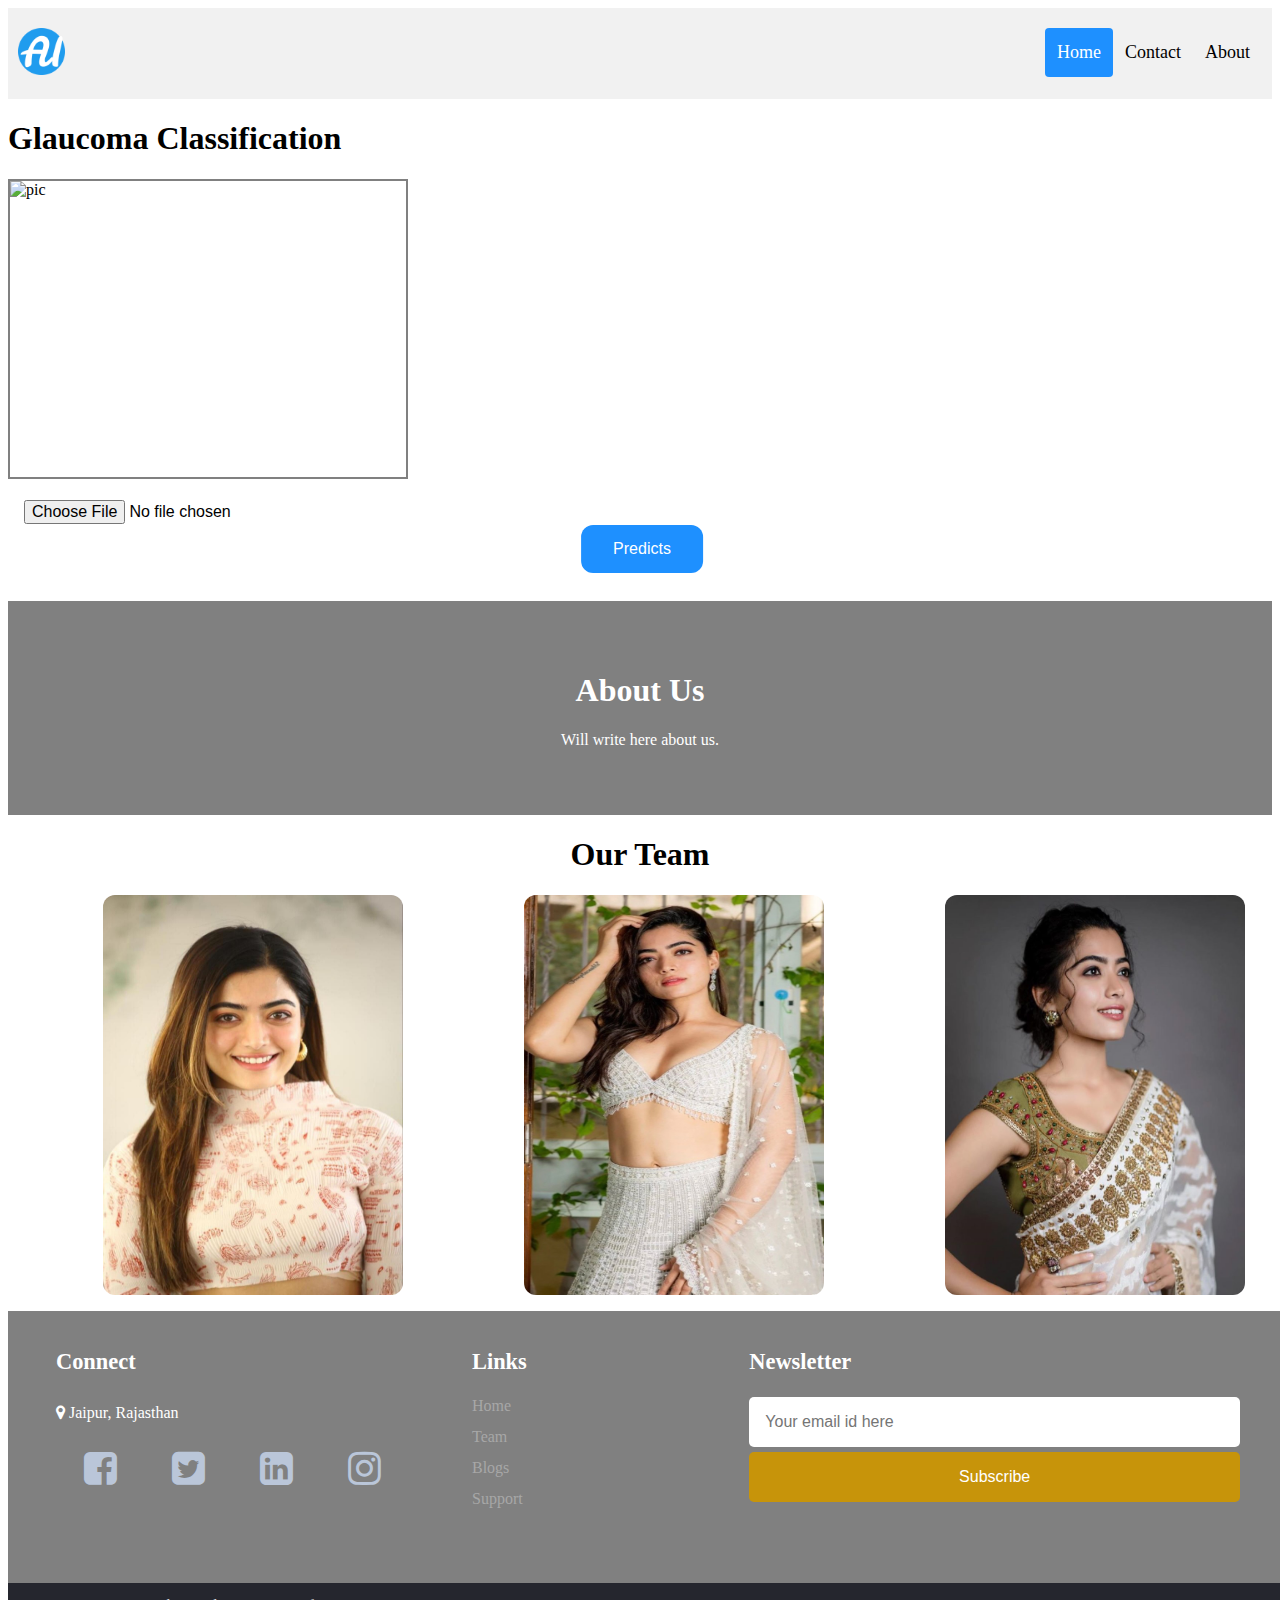
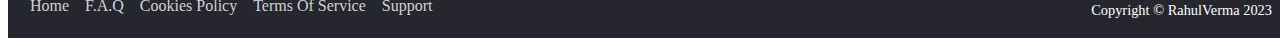
==== WebDesign/index.html @ 9504f87e "Add files via upload" ====
<!DOCTYPE html>
<html>

<title>CodingEye</title>
<link rel="icon" type="image/x-icon" href="assets/images/fevicon.png">
<meta name="viewport" content="width=device-width, initial-scale=1.0">

<link rel="stylesheet" href="assets/css/GlaucomaDetection-web.css" >
<link rel="stylesheet" href="https://cdnjs.cloudflare.com/ajax/libs/font-awesome/4.7.0/css/font-awesome.min.css">

<body>
	<div id="home"></div> <!--home will jump here-->
	
	<!--Header-->
	<div class="header">
		<img src="assets/images/fevicon.png" alt="logo" class="logo">
		<div class="header-right">
			<a class="active" href="#">Home</a>
			<a href="#bottom">Contact</a>
			<a href="#about">About</a>
		</div>
	</div>
	<form>
			<div class="center">
				<h1>Glaucoma Classification</h1>
				<div class="holder">
					<img id="imgPreview" src="#" alt="pic" />
				</div>
				<input type="file" accept="image/*" id="photo" reuired="true">
			</div>
			<button class="button button1">Predicts</button>
		</form>

	<!--About Us secetion-->
	<div class="about-section" id="about">
			<h1>About Us</h1>
			<p>Will write here about us.</p>
		</div>
		
	<h1 style="text-align:center">Our Team</h1>

	<div class="columnAbout">
			<div class="container">
				<img src="assets/images/image1.jpg" alt="Avatar" class="photo" style="width:100%">
				<div class="middle">
		 			<p>Designer<br><br>Text for me<br><br><i style='font-size:24px' class='fas'>&#xf1d8;</i><br>Click for contact</p>
				</div>
			</div>
		</div>
	
	<div class="columnAbout">
			<div class="container">
				<img src="assets/images/image2.jpeg" alt="Avatar" class="photo" style="width:100%">
				<div class="middle">
		 			<p>Designer<br><br>Text for me<br><br><i style='font-size:24px' class='fas'>&#xf1d8;</i><br>Click for contact</p>
				</div>
			</div>
		</div>
	
	<div class="columnAbout">
			<div class="container">
				<img src="assets/images/image3.jpg" alt="Avatar" class="photo" style="width:100%">
				<div class="middle">
		 			<p>Designer<br><br>Text for me<br><br><i style='font-size:24px' class='fas'>&#xf1d8;</i><br>Click for contact</p>
				</div>
			</div>
		</div>

	<!--Footer Section-->
	<footer>
		<div class="row primary">
		    <div class="column about">
		        <h3>Connect</h3>
		        <p>
		            <i class="fa fa-map-marker" aria-hidden="true"></i> Jaipur, Rajasthan
		        </p>
		        <div class="social">
		            <i class="fa fa-facebook-square"></i>
		            <i class="fa fa-twitter-square"></i>
		            <i class="fa fa-linkedin-square"></i>
		            <i class="fa fa-instagram"></i>
		        </div>
		    </div>

		    <div class="column link">
		        <h3>Links</h3>
		        <ul>
		            <li><a href="#home">Home</a></li>  <!--jump to start of the page-->
		            <li><a href="#team">Team</a></li>
		            <li><a href="#blogs">Blogs</a></li>
		            <li><a href="#support">Support</a></li>
		        </ul>
		    </div>

		    <div class="column subscribe">
		        <h3>Newsletter</h3>
		        <div>
		           <input type="email" placeholder="Your email id here" />
		           <button action="assets/php/sentMail.php" class="button button2">Subscribe</button>
		        </div>
		    </div>
		</div>
		<div class="row copyright">
		  <div class="footer-menu">

		  <a href="#">Home</a>
		  <a href="">F.A.Q</a>
		  <a href="">Cookies Policy</a>
		  <a href="">Terms Of Service</a>
		  <a href="">Support</a>

		  </div>
		   <p>Copyright &copy; RahulVerma 2023</p>
		</div>
	</footer>
	<div id="bottom"></div>
</body>

<script src="https://ajax.googleapis.com/ajax/libs/jquery/1.9.1/jquery.min.js">
</script>
	
<script src="assets/images/GlaucomaDetection-web.js"></script>
</html>
---- WebDesign/assets/css/GlaucomaDetection-web.css ----
.logo{
	max-width: 47px;
	max-height: 47px;
	min-width: 47px;
	min-height: 47px;
}
.header {
  overflow: scroll;
  background-color: #f1f1f1;
  padding: 20px 10px;
}

.header a {
  float: left;
  color: black;
  text-align: center;
  padding: 12px;
  text-decoration: none;
  font-size: 18px; 
  line-height: 25px;
  border-radius: 4px;
}
.header a:hover {
  background-color: #ddd;
  color: black;
}

.header a.active {
  background-color: dodgerblue;
  color: white;
}

.header-right {
  float: right;
}

@media screen and (max-width: 500px) {
  .header a {
    float: none;
    display: block;
    text-align: left;
  }
  
  .header-right {
    float: none;
  }
}
.center{

}
.holder{
    height: 300px;
    width: 400px;
    border: 2px solid grey;
}
img{
    max-width: 400px;
    max-height: 300px;
    min-width: 400px;
    min-height: 300px;
}
input[type="file"]{
	margin-top: 5px;
}
.button1{
   margin: 0;
   position: relative;
   top: 80%;
   left: 50%;
   -ms-transform: translate(-50%, -50%);
   transform: translate(-50%, -50%);
   background-color: dodgerblue;
   border: none;
   color: white;
   padding: 15px 32px;
   text-align: center;
   text-decoration: none;
   display: inline-block;
   font-size: 16px;
   margin: 4px 2px;
   cursor: pointer;
   -webkit-transition-duration: 0.4s; /* Safari */
   transition-duration: 0.4s;
   border-radius: 12px;
}
.button1:hover {
   box-shadow: 0 12px 16px 0 rgba(0,0,0,0.24),0 17px 50px 0 rgba(0,0,0,0.19);
}


/*about*/
html {
  box-sizing: border-box;
}

*, *:before, *:after {
  box-sizing: inherit;
}

.columnAbout{
  float: left;
  width: 33.3%;
  margin-bottom: 16px;
  padding: 0 95px;
}
.about-section {
  padding: 50px;
  text-align: center;
  background-color: grey;
  color: white;
}

.container {
  position: relative;
}

.photo {
  max-width: 300px;
  max-height: 400px;
  min-width: 300px;
  min-height: 400px;
  display: block;
  cursor: pointer;
  -webkit-transition-duration: 0.4s; /* Safari */
  transition-duration: 0.4s;
  border-radius: 12px;
}
.photo:hover{
	box-shadow: 0 12px 16px 0 rgba(0,0,0,0.24),0 17px 50px 0 rgba(0,0,0,0.19);
}

.middle {
  transition: .5s ease;
  opacity: 0;
  position: absolute;
  top: 30%;
  left: 30%;
  text-align: center;
}

.container:hover .photo {
  opacity: 0.3;
}

.container:hover .middle {
  opacity: 1;
}

@media screen and (max-width: 650px) {
  .columnAbout {
    width: 100%;
    display: block;
  }
}

footer {
  background-color: grey;
  overflow: auto;
  color: white;
  left: 0;
  bottom: 0;
  width: 100vw;
  font-size: 16px;
}
footer * {
  box-sizing: border-box;
  border: none;
  outline: none;
}
.row {
  padding: 1em 1em;
}
.row.primary {
  display: grid;
  grid-template-columns: 3fr 2fr 4fr;
  align-items: stretch;
}
.column {
  width: 100%;
  display: flex;
  flex-direction: column;
  padding: 0 2em;
  min-height: 15em;
}
h3 {
  width: 100%;
  text-align: left;
  color: white;
  font-size: 1.4em;
  white-space: nowrap;
}
ul {
  list-style: none;
  display: flex;
  flex-direction: column;
  padding: 0;
  margin: 0;
}
li:not(:first-child) {
  margin-top: 0.8em;
}
ul li a {
  color: #a7a7a7;
  text-decoration: none;
}
ul li a:hover {
  color: #c7940a;
}
.about p {
  text-align: justify;
  line-height: 2;
  margin: 0;
}
input,
.button2 {
  font-size: 1em;
  padding: 1em;
  width: 100%;
  border-radius: 5px;
  margin-bottom: 5px;
}
.button2 {
  background-color: #c7940a;
  color: #ffffff;
  cursor: pointer;
}
.button2:hover {
  background-color: #000000;
}
div.social {
  display: flex;
  justify-content: space-around;
  font-size: 2.4em;
  flex-direction: row;
  margin-top: 0.5em;
}
.social i {
  color: #bac6d9;
}
.copyright {
  padding: 0.3em 1em;
  background-color: #25262e;
}
.footer-menu{
  float: left;
    margin-top: 10px;
}
.footer-menu a{
  color: #cfd2d6;
  padding: 6px;
  text-decoration: none;
}
.footer-menu a:hover, .social i:hover{
  color: #c7940a;
}
.copyright p {
  font-size: 0.9em;
  text-align: right;
}
@media screen and (max-width: 850px) {
  .row.primary {
    grid-template-columns: 1fr;
  }
}
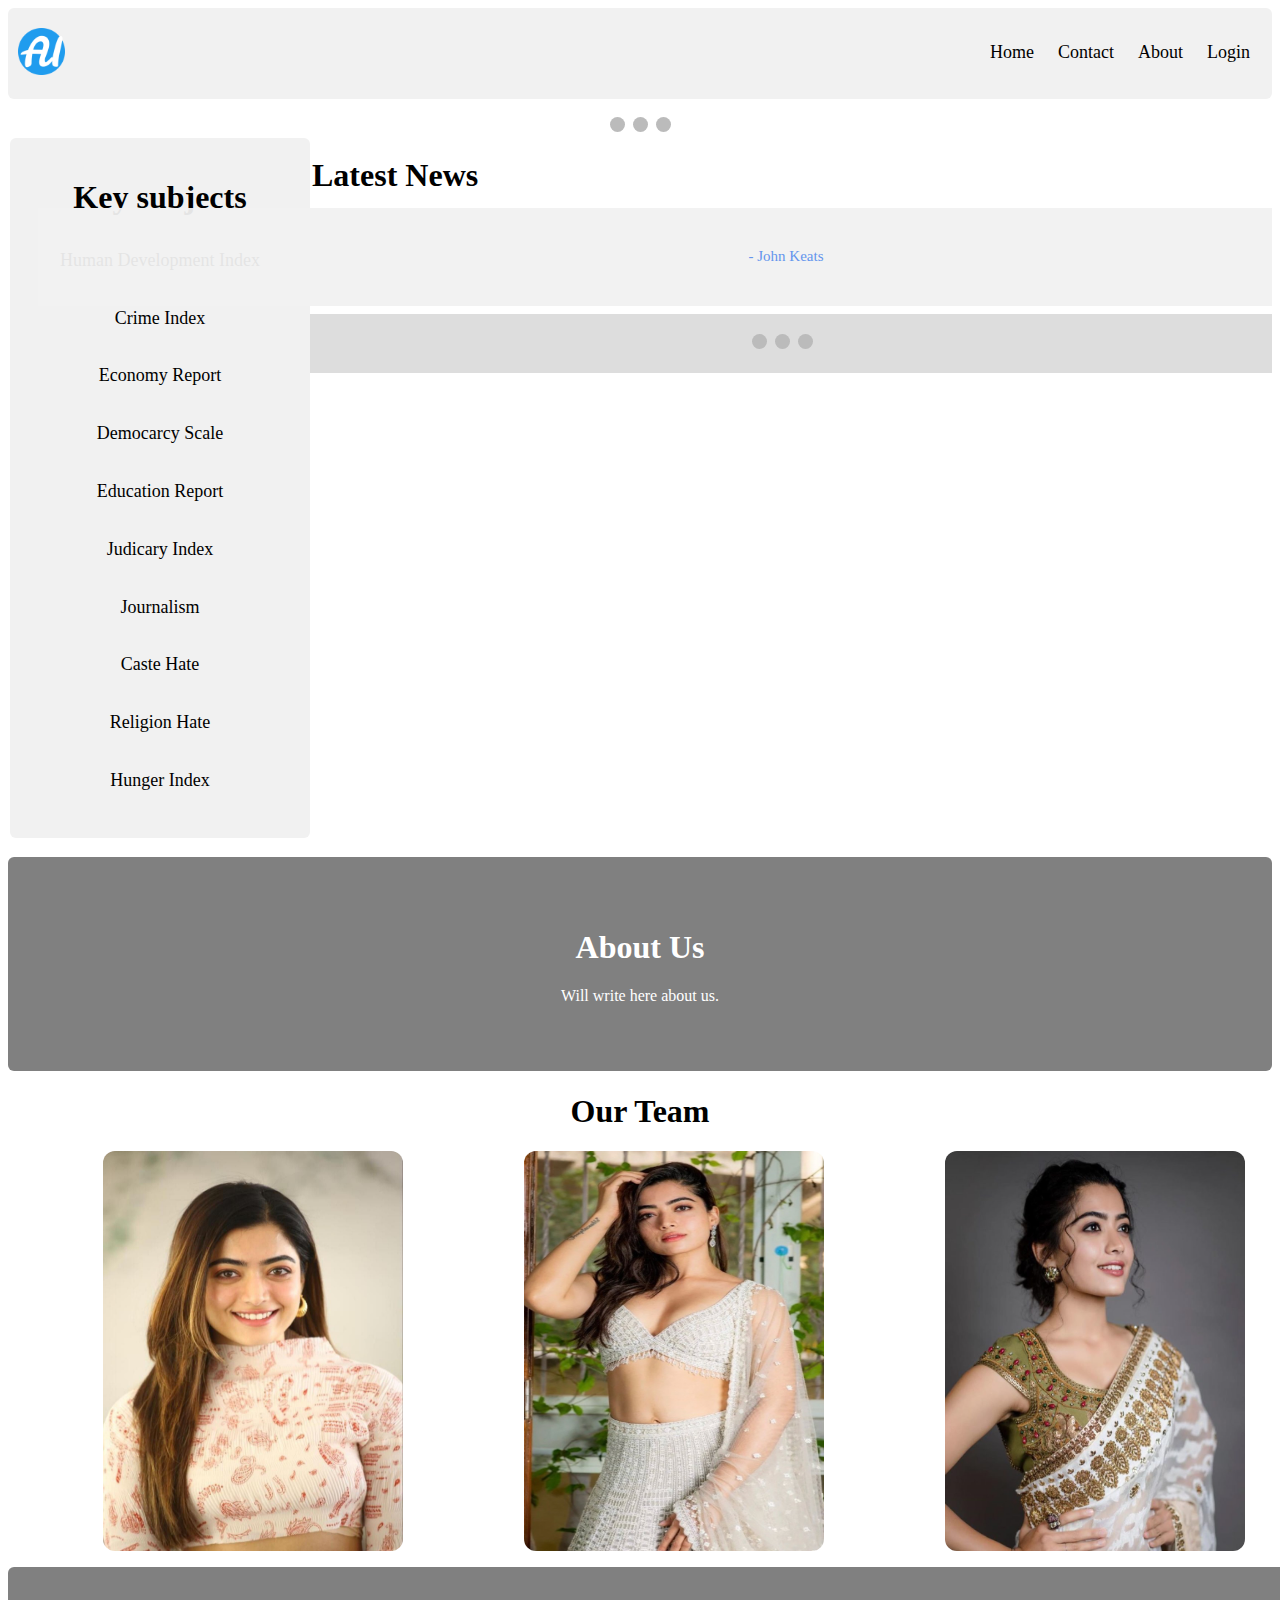
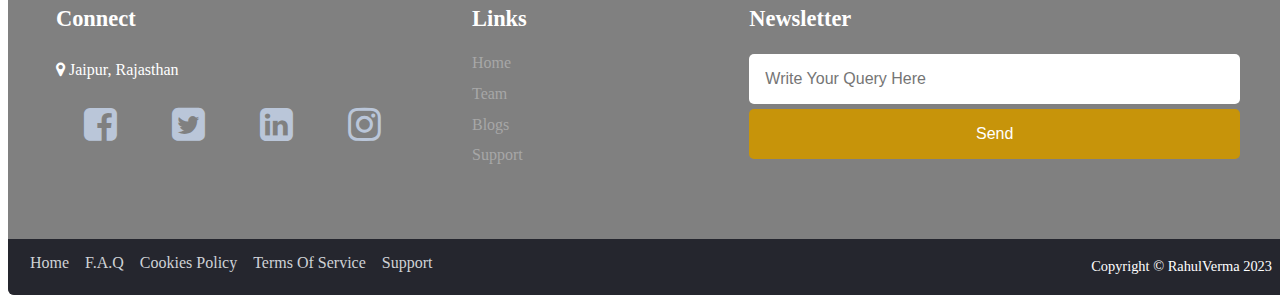
==== commit bac5c04b: "Update index.html" ====
--- a/WebDesign/index.html
+++ b/WebDesign/index.html
@@ -6,33 +6,112 @@
 <meta name="viewport" content="width=device-width, initial-scale=1.0">
 
 <link rel="stylesheet" href="assets/css/GlaucomaDetection-web.css" >
+<link rel="stylesheet" href="assets/login/login.css" >
 <link rel="stylesheet" href="https://cdnjs.cloudflare.com/ajax/libs/font-awesome/4.7.0/css/font-awesome.min.css">
 
 <body>
-	<div id="home"></div> <!--home will jump here-->
 	
 	<!--Header-->
 	<div class="header">
 		<img src="assets/images/fevicon.png" alt="logo" class="logo">
 		<div class="header-right">
-			<a class="active" href="#">Home</a>
+			<a href="#">Home</a>
 			<a href="#bottom">Contact</a>
 			<a href="#about">About</a>
-		</div>
-	</div>
-	<form>
-			<div class="center">
-				<h1>Glaucoma Classification</h1>
-				<div class="holder">
-					<img id="imgPreview" src="#" alt="pic" />
-				</div>
-				<input type="file" accept="image/*" id="photo" reuired="true">
-			</div>
-			<button class="button button1">Predicts</button>
-		</form>
-
-	<!--About Us secetion-->
-	<div class="about-section" id="about">
+			<a href="assets/login/login.html">Login</a>
+		</div>
+	</div>
+	
+	<!--slideshow-->
+	<div class="slideshow">
+		<!--slideshow image 1-->
+		<div class="slides fade">
+			<div class="slideshowNumberText">1 / 3</div>
+			<img src="/Users/rahulverma/desktop/PythonNotes/projects/proj-GlaucomaDetection/Web/assets/images/image1.jpg">
+			<div class="slideshowText">Caption</div>
+		</div>
+		<!--slideshow image 1-->
+		<div class="slides fade">
+			<div class="slideshowNumberText">2 / 3</div>
+			<img src="/Users/rahulverma/desktop/PythonNotes/projects/proj-GlaucomaDetection/Web/assets/images/image2.jpeg">
+			<div class="slideshowText">Caption</div>
+		</div>
+		<!--slideshow image 1-->
+		<div class="slides fade">
+			<div class="slideshowNumberText">3 / 3</div>
+			<img src="/Users/rahulverma/desktop/PythonNotes/projects/proj-GlaucomaDetection/Web/assets/images/image3.jpg">
+			<div class="slideshowText">Caption</div>
+		</div>
+	</div>
+	<br>
+	<div style="text-align:center">
+	  <span class="dot"></span> 
+	  <span class="dot"></span> 
+	  <span class="dot"></span> 
+	</div>
+	
+	<!--side pannel-->
+	<div class="split left">
+		<div class="sidebar">
+			<h1 class="sidebarSubjects-header">Key subjects</h1>
+				<div class="sidebarSubjects">
+					<li><a href="#" class="active-subject">Human Development Index</a></li>
+					
+					<li><a href="#" class="active-subject">Crime Index</a></li>
+					
+					<li><a href="#" class="sactive-subject">Economy Report</a></li>
+					
+					<li><a href="#" class="active-subject">Democarcy Scale</a></li>
+					
+					<li><a href="#" class="sactive-subject">Education Report</a></li>
+					
+					<li><a href="#" class="active-subject">Judicary Index</a></li>
+					
+					<li><a href="#" class="active-subject">Journalism</a></li>
+					
+					<li><a href="#" class="active-subject">Caste Hate</a></li>
+					
+					<li><a href="#" class="active-subject">Religion Hate</a></li>
+					
+					<li><a href="#" class="active-subject">Hunger Index</a></li>
+				</div>
+			</div>
+		</div>
+		<div class="split right">
+			<h1>Latest News</h1>
+			<!-- Slideshow container -->
+			<div class="slideshowText">
+
+			  <!-- Full-width slides/quotes -->
+			  <div class="lidesText">
+			    <q>I love you the more in that I believe you had liked me for my own sake and for nothing else</q>
+			    <p class="author">- John Keats</p>
+			  </div>
+
+			  <div class="slidesText">
+			    <q>But man is not made for defeat. A man can be destroyed but not defeated.</q>
+			    <p class="author">- Ernest Hemingway</p>
+			  </div>
+
+			  <div class="slidesText">
+			    <q>I have not failed. I've just found 10,000 ways that won't work.</q>
+			    <p class="author">- Thomas A. Edison</p>
+			  </div>
+
+			  <!-- Next/prev buttons -->
+			  <a class="prev" onclick="plusSlides(-1)">&#10094;</a>
+			  <a class="next" onclick="plusSlides(1)">&#10095;</a>
+			</div>
+
+			<!-- Dots/bullets/indicators -->
+			<div class="dot-container">
+			  <span class="dot" onclick="currentSlide(1)"></span>
+			  <span class="dot" onclick="currentSlide(2)"></span>
+			  <span class="dot" onclick="currentSlide(3)"></span>
+			</div>
+		</div>
+		<!--About Us secetion-->
+	<div class="about-section">
 			<h1>About Us</h1>
 			<p>Will write here about us.</p>
 		</div>
@@ -46,7 +125,7 @@
 		 			<p>Designer<br><br>Text for me<br><br><i style='font-size:24px' class='fas'>&#xf1d8;</i><br>Click for contact</p>
 				</div>
 			</div>
-		</div>
+	</div>
 	
 	<div class="columnAbout">
 			<div class="container">
@@ -55,7 +134,7 @@
 		 			<p>Designer<br><br>Text for me<br><br><i style='font-size:24px' class='fas'>&#xf1d8;</i><br>Click for contact</p>
 				</div>
 			</div>
-		</div>
+	</div>
 	
 	<div class="columnAbout">
 			<div class="container">
@@ -64,7 +143,7 @@
 		 			<p>Designer<br><br>Text for me<br><br><i style='font-size:24px' class='fas'>&#xf1d8;</i><br>Click for contact</p>
 				</div>
 			</div>
-		</div>
+	</div>
 
 	<!--Footer Section-->
 	<footer>
@@ -95,8 +174,8 @@
 		    <div class="column subscribe">
 		        <h3>Newsletter</h3>
 		        <div>
-		           <input type="email" placeholder="Your email id here" />
-		           <button action="assets/php/sentMail.php" class="button button2">Subscribe</button>
+		           <input type="email" placeholder="Write Your Query Here" />
+		           <button action="assets/php/sentMail.php" class="button button2">Send</button>
 		        </div>
 		    </div>
 		</div>
@@ -116,8 +195,13 @@
 	<div id="bottom"></div>
 </body>
 
-<script src="https://ajax.googleapis.com/ajax/libs/jquery/1.9.1/jquery.min.js">
+<script src="https://ajax.googleapis.com/ajax/libs/jquery/1.9.1/jquery.min.js"></script>
+<script src="https://apis.google.com/js/platform.js" async defer></script>
+<script src="assets/images/GlaucomaDetection-web.js"></script>
+<script>
+	var hamburger = document.querySelector(".hamburger");
+	hamburger.addEventListner("click", function()){
+		document.querySelector("body").class.List.toogle("active-subject")
+	}
 </script>
-	
-<script src="assets/images/GlaucomaDetection-web.js"></script>
-</html>+</html>
--- a/WebDesign/assets/css/GlaucomaDetection-web.css
+++ b/WebDesign/assets/css/GlaucomaDetection-web.css
@@ -8,8 +8,8 @@
   overflow: scroll;
   background-color: #f1f1f1;
   padding: 20px 10px;
-}
-
+  border-radius: 6px;
+}
 .header a {
   float: left;
   color: black;
@@ -21,15 +21,9 @@
   border-radius: 4px;
 }
 .header a:hover {
-  background-color: #ddd;
-  color: black;
-}
-
-.header a.active {
   background-color: dodgerblue;
   color: white;
 }
-
 .header-right {
   float: right;
 }
@@ -41,52 +35,129 @@
     text-align: left;
   }
   
-  .header-right {
+ .header-right {
     float: none;
   }
 }
-.center{
-
-}
-.holder{
-    height: 300px;
-    width: 400px;
-    border: 2px solid grey;
-}
-img{
-    max-width: 400px;
-    max-height: 300px;
-    min-width: 400px;
-    min-height: 300px;
-}
-input[type="file"]{
-	margin-top: 5px;
-}
-.button1{
-   margin: 0;
-   position: relative;
-   top: 80%;
-   left: 50%;
-   -ms-transform: translate(-50%, -50%);
-   transform: translate(-50%, -50%);
-   background-color: dodgerblue;
-   border: none;
-   color: white;
-   padding: 15px 32px;
-   text-align: center;
-   text-decoration: none;
-   display: inline-block;
-   font-size: 16px;
-   margin: 4px 2px;
-   cursor: pointer;
-   -webkit-transition-duration: 0.4s; /* Safari */
-   transition-duration: 0.4s;
-   border-radius: 12px;
-}
-.button1:hover {
-   box-shadow: 0 12px 16px 0 rgba(0,0,0,0.24),0 17px 50px 0 rgba(0,0,0,0.19);
-}
-
+
+/*slideshow*/
+{box-sizing: border-box;}
+
+.slides{
+	display: none;
+}
+.slideshow{
+	max-width: 100%;
+	position: relative;
+	margin: auto;
+}
+.slideshowText{
+	color: #f2f2f2;
+	font-size: 15px;
+	padding: 8px 12px;
+	position: absolute;
+	bottom: 8px;
+	width: 100%;
+	text-align: center;
+}
+.slideshowNumberText{
+	color: #f2f2f2;
+	font-size: 12px;
+	position: absolute;
+	top: 0;
+}
+.dot{
+	height: 15px;
+	width: 15px;
+	margin: 0 2px;
+	cursor: pointer;
+	background-color: #bbb;
+	border-radius: 50%;
+	display: inline-block;
+	transition: background-color 0.6s ease;
+}
+.active{
+	background-color: #717171;
+}
+.fade{
+	animation: fade;
+	animation-duration: 2s;
+}
+@keyframes fade{
+	from{opacity: 0.4;}
+	to{opacity: 1;}
+}
+
+/*side pannel*/
+.sidebar{
+	list-style: none;
+	margin: 2px;
+}
+.sidebar{
+	font-family: Times new roman;
+	background: #f1f1f1;
+	position: relative;
+	top: 0;
+	left: 0;
+	width: 300px;
+	height: 700px;
+	padding: 20px 0;
+	border-radius: 6px;
+	transition: all 0.5s ease;
+}
+.sidebarSubjects-header{
+	color: black;
+	text-align: center;
+}
+.sidebarSubjects a{
+    color: black;
+	display: block;
+    text-align: center;
+	margin: 10px;
+	padding: 10px;
+	text-decoration: none;
+    font-size: 18px;
+    line-height: 25px;
+    border-radius: 4px;
+}
+.sidebarSubjects a:hover{
+	color: white;
+	background-color: dodgerblue;
+}
+/*Text slideshow*/
+.slideshowText{
+  position: relative;
+  background: #f1f1f1f1;
+}
+.slidesText{
+  display: none;
+  padding: 80px;
+  text-align: center;
+}
+.dot-container {
+  text-align: center;
+  padding: 20px;
+  background: #ddd;
+}
+
+.active, .dot:hover {
+  background-color: #717171;
+}
+
+q {font-style: italic;}
+
+.author {color: cornflowerblue;}
+
+/*split*/
+.split{ 
+}
+.left{ 
+    float: left; 
+} 
+.right { 
+    margin-left: 30px; 
+    height: 700px;
+}
 
 /*about*/
 html {
@@ -104,6 +175,7 @@
   padding: 0 95px;
 }
 .about-section {
+  border-radius: 6px;
   padding: 50px;
   text-align: center;
   background-color: grey;
@@ -161,6 +233,7 @@
   bottom: 0;
   width: 100vw;
   font-size: 16px;
+  border-radius: 6px;
 }
 footer * {
   box-sizing: border-box;
@@ -261,4 +334,4 @@
   .row.primary {
     grid-template-columns: 1fr;
   }
-}+}
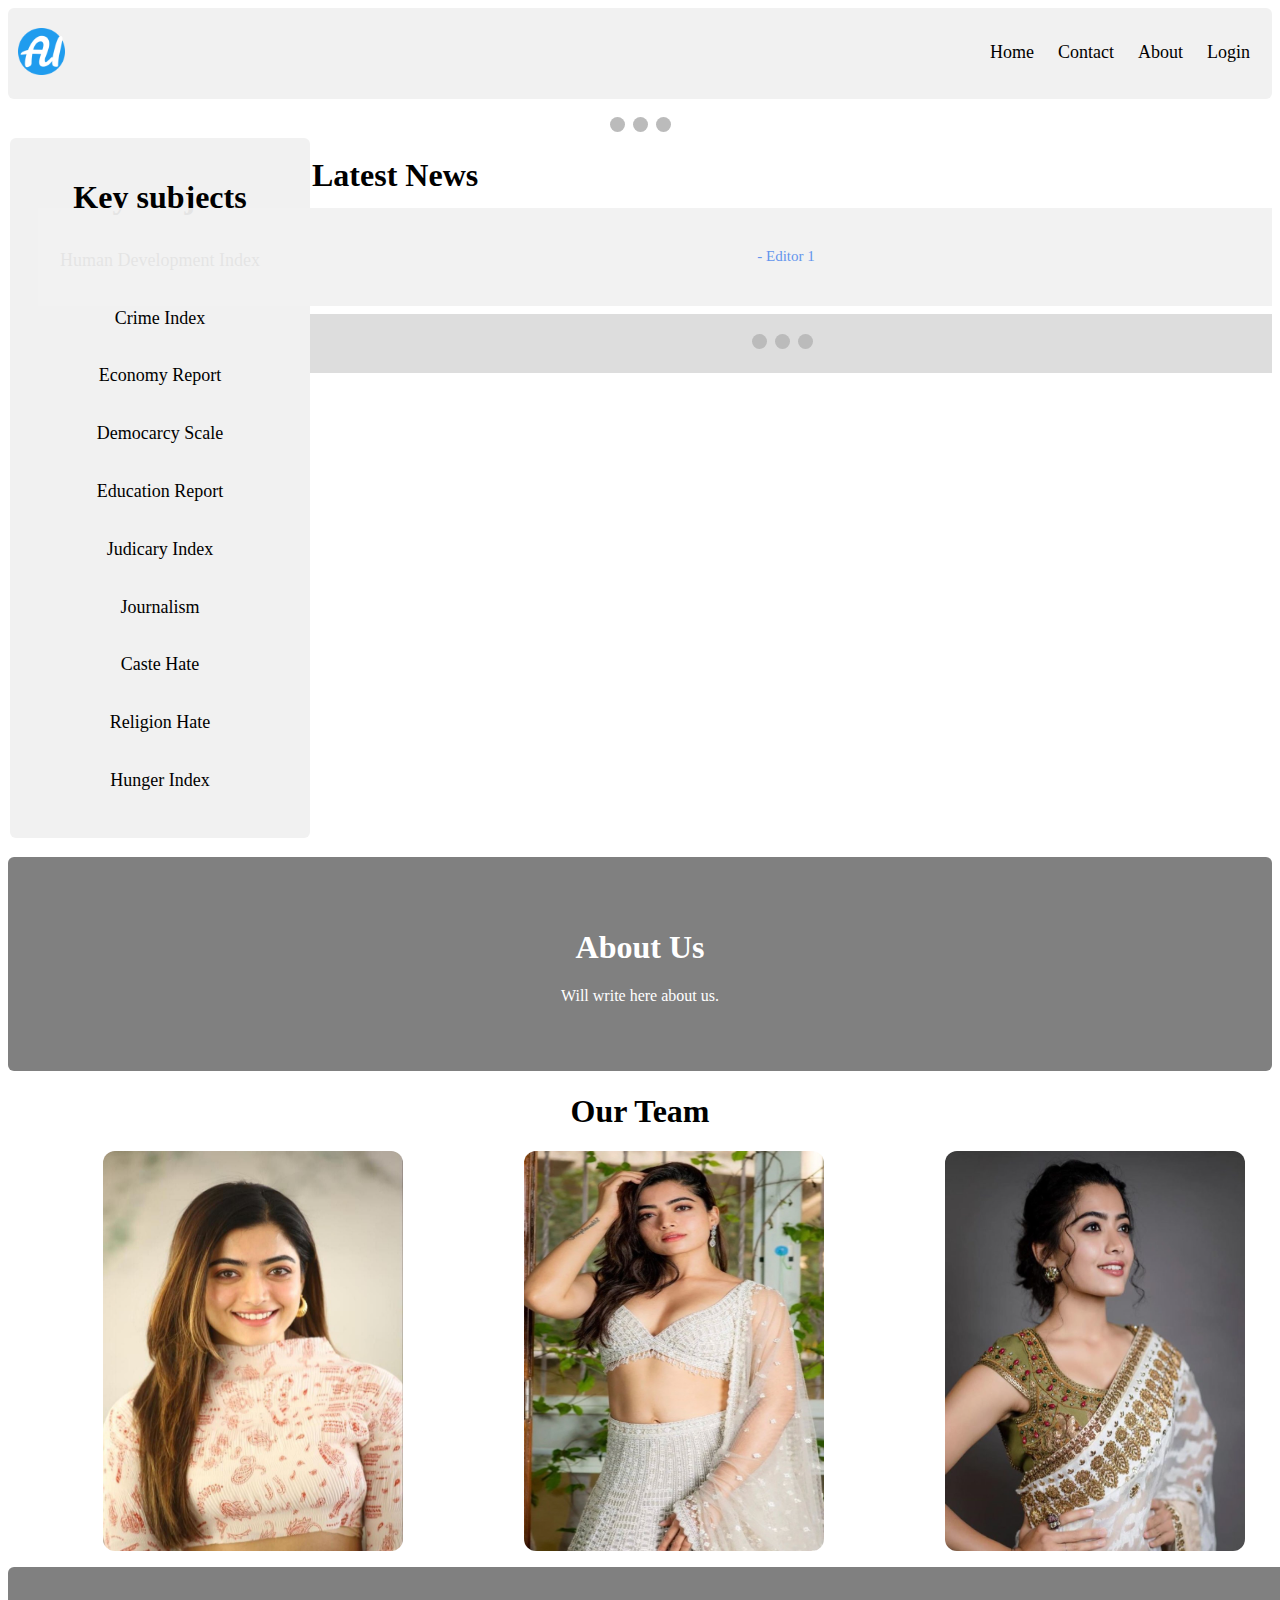
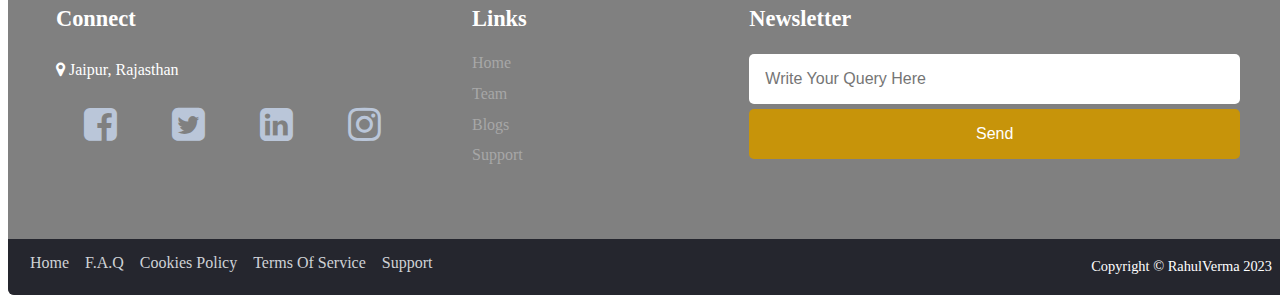
==== commit 054e7ca0: "Update index.html" ====
--- a/WebDesign/index.html
+++ b/WebDesign/index.html
@@ -27,19 +27,19 @@
 		<!--slideshow image 1-->
 		<div class="slides fade">
 			<div class="slideshowNumberText">1 / 3</div>
-			<img src="/Users/rahulverma/desktop/PythonNotes/projects/proj-GlaucomaDetection/Web/assets/images/image1.jpg">
+		assets/images/image1.jpg">
 			<div class="slideshowText">Caption</div>
 		</div>
 		<!--slideshow image 1-->
 		<div class="slides fade">
 			<div class="slideshowNumberText">2 / 3</div>
-			<img src="/Users/rahulverma/desktop/PythonNotes/projects/proj-GlaucomaDetection/Web/assets/images/image2.jpeg">
+			<img src="assets/images/image2.jpeg">
 			<div class="slideshowText">Caption</div>
 		</div>
 		<!--slideshow image 1-->
 		<div class="slides fade">
 			<div class="slideshowNumberText">3 / 3</div>
-			<img src="/Users/rahulverma/desktop/PythonNotes/projects/proj-GlaucomaDetection/Web/assets/images/image3.jpg">
+			<img src="assets/images/image3.jpg">
 			<div class="slideshowText">Caption</div>
 		</div>
 	</div>
@@ -84,18 +84,18 @@
 
 			  <!-- Full-width slides/quotes -->
 			  <div class="lidesText">
-			    <q>I love you the more in that I believe you had liked me for my own sake and for nothing else</q>
-			    <p class="author">- John Keats</p>
+			    <q>News 1</q>
+			    <p class="author">- Editor 1</p>
 			  </div>
 
 			  <div class="slidesText">
-			    <q>But man is not made for defeat. A man can be destroyed but not defeated.</q>
-			    <p class="author">- Ernest Hemingway</p>
+			    <q>News 2</q>
+			    <p class="author">- Editor 2</p>
 			  </div>
 
 			  <div class="slidesText">
-			    <q>I have not failed. I've just found 10,000 ways that won't work.</q>
-			    <p class="author">- Thomas A. Edison</p>
+			    <q>News 3</q>
+			    <p class="author">- Editor 3</p>
 			  </div>
 
 			  <!-- Next/prev buttons -->
